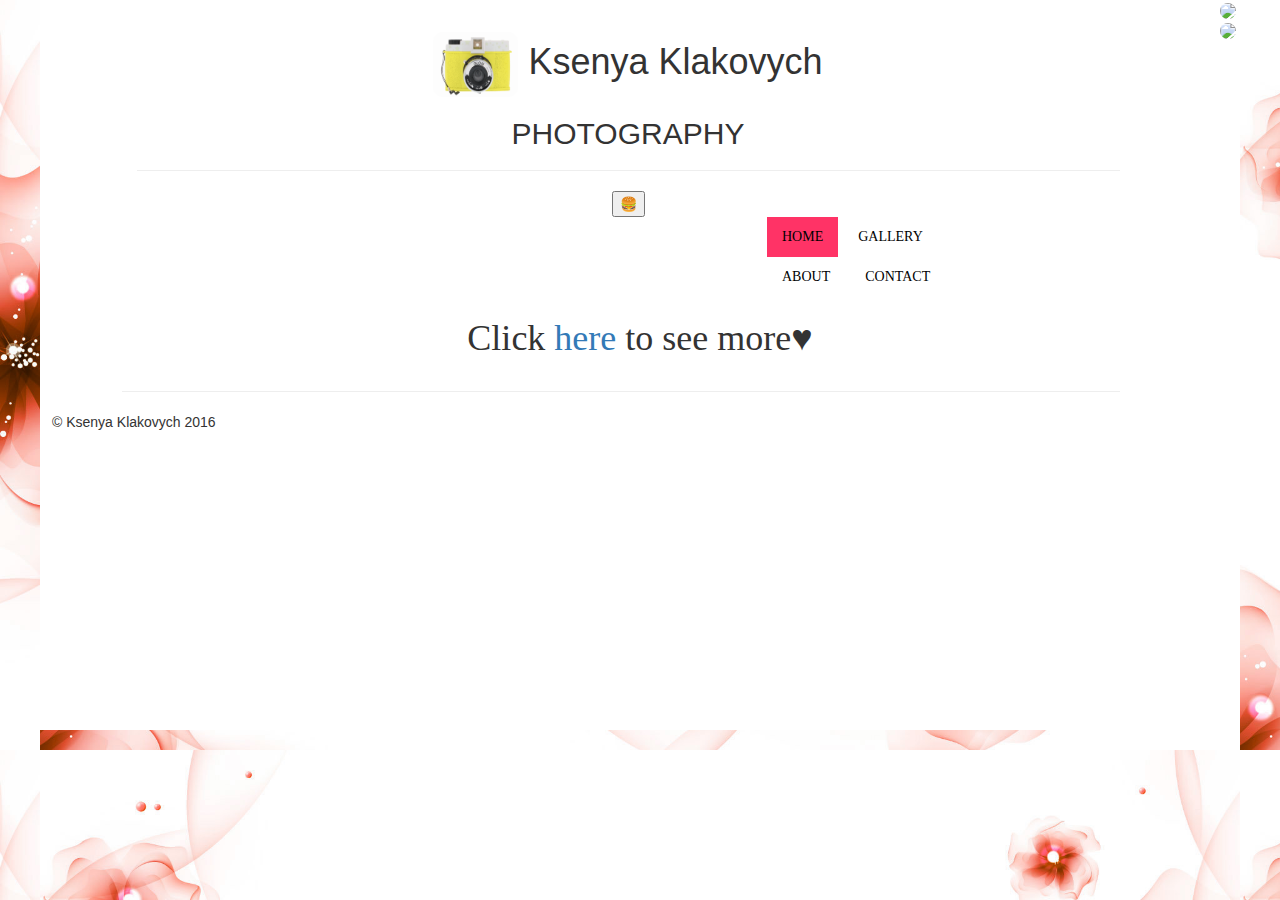
==== index.html @ a9341bde "added carousel" ====
<!DOCTYPE html>
<html lang="en">
    <head>
        <meta charset="UTF-8">
        <link rel="stylesheet" href="styles.css" type="text/css">
        <link rel="shortcut icon" href="images/favicon.ico" type="image/x-icon" />
        <title>Ksenya Klakovych</title>
        <meta name="viewport" content="width=device-width, initial-scale=1">
  <link rel="stylesheet" href="http://maxcdn.bootstrapcdn.com/bootstrap/3.3.7/css/bootstrap.min.css">
  <script src="https://ajax.googleapis.com/ajax/libs/jquery/1.12.4/jquery.min.js"></script>
  <script src="http://maxcdn.bootstrapcdn.com/bootstrap/3.3.7/js/bootstrap.min.js"></script>
    </head>
    <body>
        <header>
            <div>
                <h1>
                    <img src="images/camera.gif" alt="camera logo" style="width:85px;height:65px;">
                    Ksenya Klakovych</h1>
                <h2>PHOTOGRAPHY</h2>
            </div>
        <nav id="menu" class="dropdown"><hr></nav>
        <button class="dropbtn">&#127828;</button>
        <ul class="dropdown-content">
        <nav id="menuHref">
        <ul>
          <li><a class="active" href="index.html">HOME</a></li>
          <li><a href="gallery.html">GALLERY</a></li>
          <li><a href="about.html">ABOUT</a></li>
          <li><a href="contact.html">CONTACT</a></li>
        </ul>
        </nav>
<!--        <nav class="navbar navbar-inverse">-->
<!--  <div class="container-fluid">-->
<!--    <div class="navbar-header">-->
<!--      <button type="button" class="navbar-toggle" data-toggle="collapse" data-target="#myNavbar">-->
<!--        <span class="icon-bar"></span>-->
<!--        <span class="icon-bar"></span>-->
<!--        <span class="icon-bar"></span>-->
<!--      </button>-->
      
<!--      <a class="navbar-brand" href="index.html">WebSiteName</a>-->
<!--    </div>-->
<!--    <div class="collapse navbar-collapse" id="myNavbar">-->
<!--      <ul class="nav navbar-nav">-->
<!--        <li class="active"><a href="index.html">HOME</a></li>-->
<!--        <li><a href="gallery.html">GALLERY</a></li>-->
<!--        <li><a href="about.html">ABOUT</a></li>-->
<!--        <li><a href="contact.html">CONTACT</a></li>-->
<!--      </ul>-->
<!--    </div>-->
<!--  </div>-->
<!--</nav>-->
        </header>
        <section id="photos">
            <img src="http://x-lines.ru/letters/i/cyrillicscript/0942/000000/60/0/k71saa5xpi11y7dxrbsz1edzcit8g4mwcwoo.png"><br>
            <img src="http://x-lines.ru/letters/i/cyrillicscript/0552/ea1f30/48/0/qpozc3jypizs43mqqt31yedqp74ny7depfzgqha.png">
            <h1 style="font-family:fantasy;">Click <a href="gallery.html">here</a> to see more♥</h6>
        </section>
        <footer>
            <hr>
            <span class="left">© Ksenya Klakovych 2016</span>
        </footer>
    </body>
</html>
---- styles.css ----
@charset "utf-8";
html{
    max-width: 1200px;
    margin:0 auto;
    width: 100%;
    background-image: url("images/web.jpg");
    background-size: cover;
    background-image: no-repeat;
}
ul {
    max-width:650px;
    list-style-type: none;
    margin-top: 10px;
    margin-bottom: 2px;
    margin-right: 100px;
    margin-left: 350px;
    padding: 0;
    overflow: hidden;
    background-color: transparent;
}

li {
    float: left;
}

li a {
    display: block;
    color: black;
    text-align: center;
    padding: 14px 40px;
    text-decoration: none;
}

li a:hover:not(.active) {
    background-color: #f3c;
}

.active {
    background-color: #f36;
}
hr {
    display: block;
    margin-top: 1em;
    margin-bottom: 0.5em;
    margin-left: 5em;
    margin-right: 6em;
    border-style: inset;
    border-width: 1px;
}
body{
    height: 730px;
    min-width: 550px;
    font-size: 1.5em;
    font-family: Georgia;
    text-align: center;
}
img{
    max-width: 100%;
    border-radius:10px;
}
header, footer{
    width:98%;
    float: left;
}
header{
   margin-top: 0;
    padding: 1%;
}

nav{
    font-size: 1em;
    font-family: Georgia;
    margin-left: 15px;
}
#photos{
    
    margin-bottom:-10px;
}
footer{
    margin-top: 0;
    padding: 1%;
    padding-bottom: 1%;
}
#page-wrap:after{
    content: "";
    display: block;
}
footer, #page-wrap:after{
    height: 1px;
}
#page-wrap{
    min-height: 94%;
    margin-bottom: -5px;
}
.left{
    float:left;
}
#menuHref a{
    padding: 10px 15px;
    margin-right: 5px;
    color: #000000;
}
#menuHref a:hover{
    background-color: #ccc4c4;
}
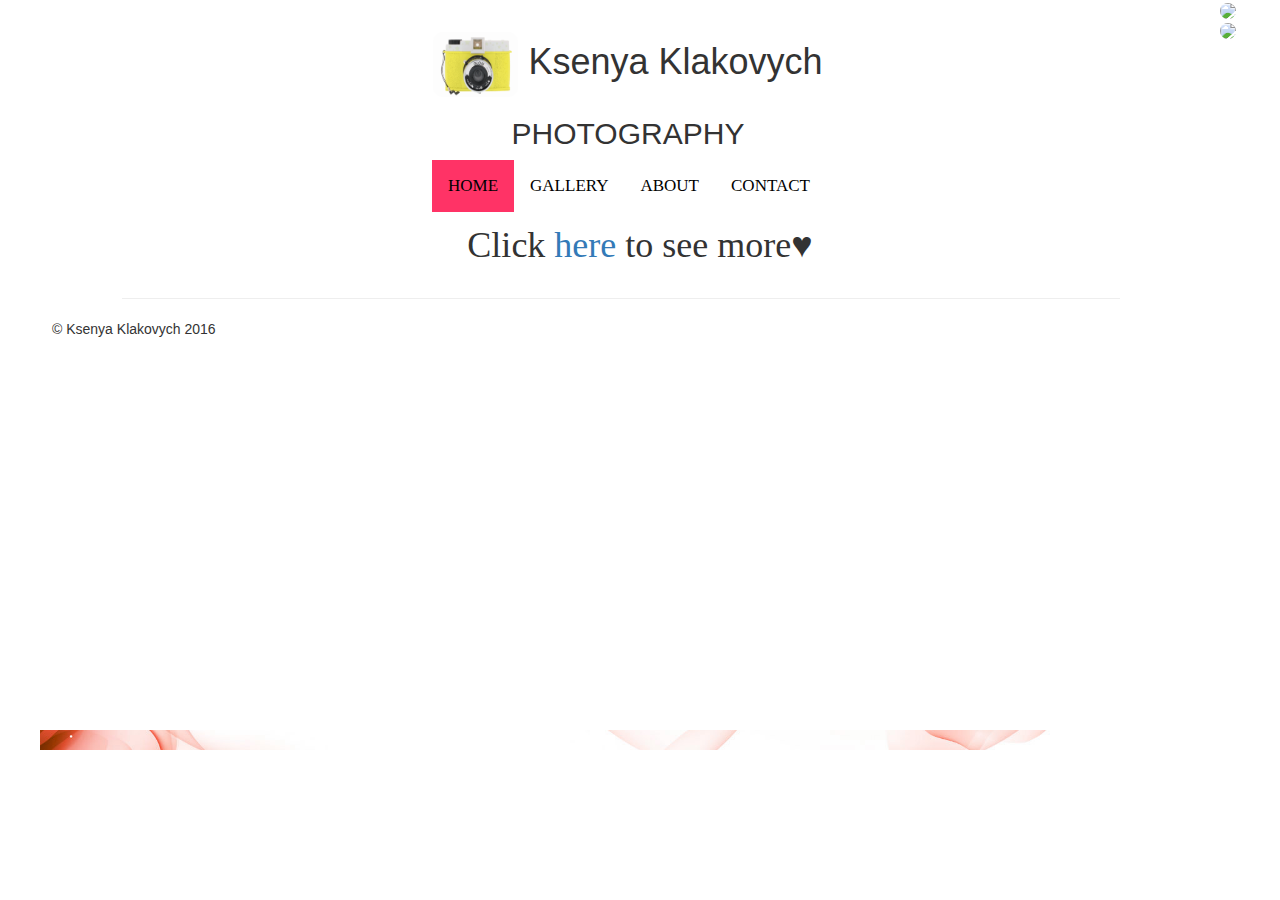
==== commit a16eb80c: "added style" ====
--- a/index.html
+++ b/index.html
@@ -18,17 +18,20 @@
                     Ksenya Klakovych</h1>
                 <h2>PHOTOGRAPHY</h2>
             </div>
-        <nav id="menu" class="dropdown"><hr></nav>
-        <button class="dropbtn">&#127828;</button>
-        <ul class="dropdown-content">
+        <nav id="menu">
         <nav id="menuHref">
-        <ul>
+        <ul class="topnav" id="myTopnav">
           <li><a class="active" href="index.html">HOME</a></li>
           <li><a href="gallery.html">GALLERY</a></li>
           <li><a href="about.html">ABOUT</a></li>
           <li><a href="contact.html">CONTACT</a></li>
+          <li class="icon">
+            <a href="javascript:void(0);" style="font-size:15px;" onclick="myFunction()">☰</a>
+          </li>
         </ul>
         </nav>
+        <script src="https://code.jquery.com/jquery-3.1.0.min.js"   integrity="sha256-cCueBR6CsyA4/9szpPfrX3s49M9vUU5BgtiJj06wt/s="   crossorigin="anonymous"></script>
+                <script type="text/javascript" src="js/index.js"></script>
 <!--        <nav class="navbar navbar-inverse">-->
 <!--  <div class="container-fluid">-->
 <!--    <div class="navbar-header">-->
--- a/styles.css
+++ b/styles.css
@@ -5,9 +5,9 @@
     width: 100%;
     background-image: url("images/web.jpg");
     background-size: cover;
-    background-image: no-repeat;
+    background-repeat: no-repeat;
 }
-ul {
+ul.topnav {
     max-width:650px;
     list-style-type: none;
     margin-top: 10px;
@@ -18,26 +18,95 @@
     overflow: hidden;
     background-color: transparent;
 }
+/*ul.topnav {*/
+/*  list-style-type: none;*/
+/*text-align: center;*/
+/*  margin: 0;*/
+/*  padding: 0;*/
+/*  background-color: transparent;*/
+/*}*/
 
-li {
-    float: left;
+ul.topnav li {float: left;}
+/*li {*/
+/*    float: left;*/
+/*}*/
+
+/*ul.topnav li a {*/
+/*    display: block;*/
+/*    color: black;*/
+/*    text-align: center;*/
+/*    padding: 14px 40px;*/
+/*    text-decoration: none;*/
+/*}*/
+
+/*li a:hover:not(.active) {*/
+/*    background-color: #f3c;*/
+/*}*/
+
+/*.active {*/
+/*    background-color: #f36;*/
+/*}*/
+ul.topnav li a {
+  display: block;
+  color: black;
+  text-align: center;
+  padding: 14px 16px;
+  text-decoration: none;
+  transition: 0.3s;
+  font-size: 17px;
 }
 
-li a {
-    display: block;
-    color: black;
-    text-align: center;
-    padding: 14px 40px;
-    text-decoration: none;
+ul.topnav li a:hover {background-color:  #f36;}
+a.active {background-color:  #f36;}
+
+ul.topnav li.icon {display: none;}
+
+@media screen and (max-width:680px) {
+  ul.topnav li:not(:first-child) {display: none;}
+  ul.topnav li.icon {
+    float: right;
+    display: inline-block;
+  }
 }
 
-li a:hover:not(.active) {
-    background-color: #f3c;
+@media screen and (max-width:680px) {
+  ul.topnav.responsive {position: relative;}
+  ul.topnav.responsive li.icon {
+    position: absolute;
+    right: 0;
+    top: 0;
+
+  }
+  ul.topnav.responsive li {
+    float: none;
+    display: inline;
+  }
+  ul.topnav.responsive li a {
+    display: block;
+    text-align: left;
+  }
 }
 
-.active {
-    background-color: #f36;
-}
+
+/*li {*/
+/*    float: left;*/
+/*}*/
+
+/*li a {*/
+/*    display: block;*/
+/*    color: black;*/
+/*    text-align: center;*/
+/*    padding: 14px 40px;*/
+/*    text-decoration: none;*/
+/*}*/
+
+/*li a:hover:not(.active) {*/
+/*    background-color: #f3c;*/
+/*}*/
+
+/*.active {*/
+/*    background-color: #f36;*/
+/*}*/
 hr {
     display: block;
     margin-top: 1em;
@@ -95,11 +164,11 @@
 .left{
     float:left;
 }
-#menuHref a{
-    padding: 10px 15px;
-    margin-right: 5px;
-    color: #000000;
-}
-#menuHref a:hover{
-    background-color: #ccc4c4;
-}+/*#menuHref a{*/
+/*    padding: 10px 15px;*/
+/*    margin-right: 5px;*/
+/*    color: #000000;*/
+/*}*/
+/*#menuHref a:hover{*/
+/*    background-color: #ccc4c4;*/
+/*}*/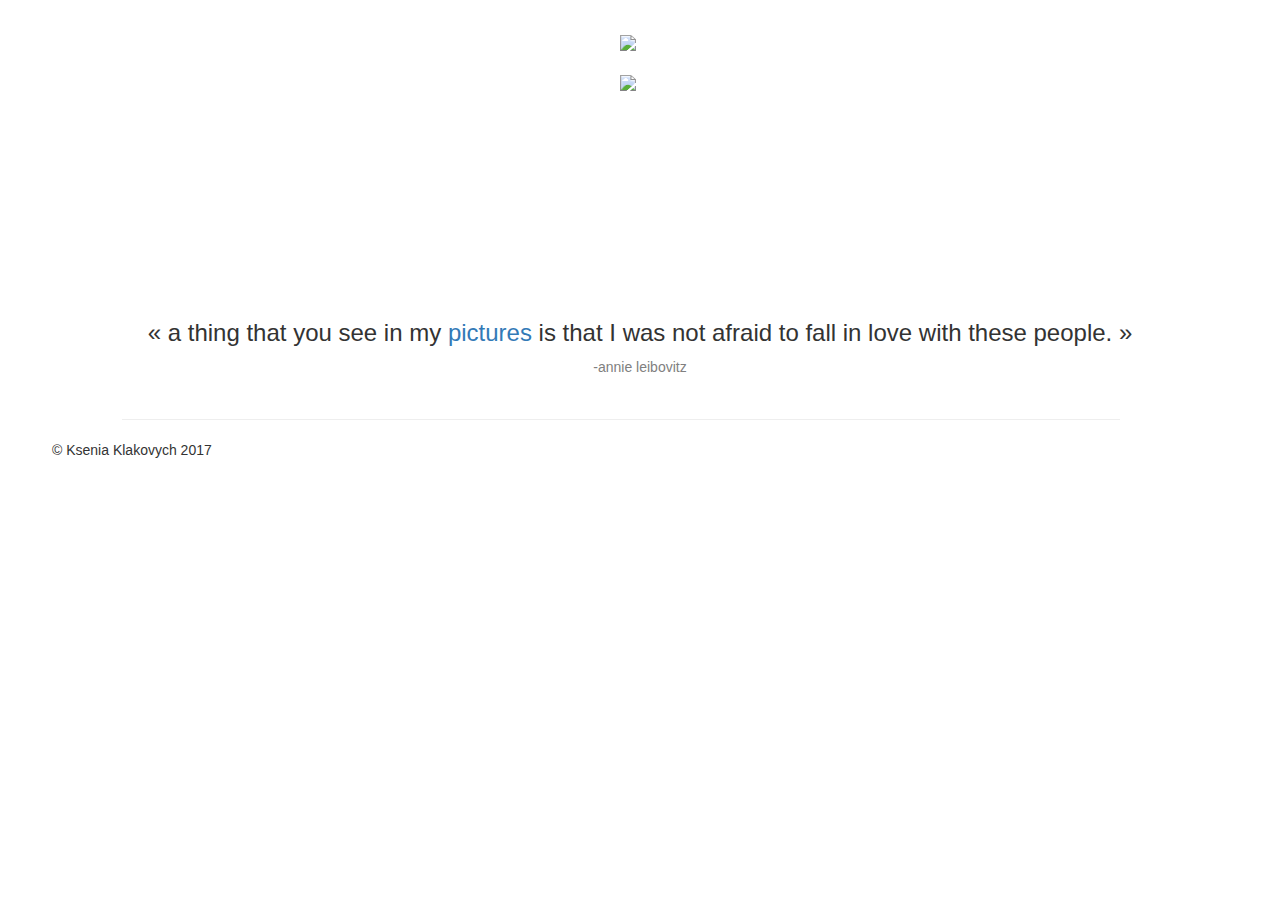
==== commit 463c4a48: "whole new style" ====
--- a/index.html
+++ b/index.html
@@ -4,21 +4,27 @@
         <meta charset="UTF-8">
         <link rel="stylesheet" href="styles.css" type="text/css">
         <link rel="shortcut icon" href="images/favicon.ico" type="image/x-icon" />
-        <title>Ksenya Klakovych</title>
+        <title>Ksenia Klakovych</title>
         <meta name="viewport" content="width=device-width, initial-scale=1">
-  <link rel="stylesheet" href="http://maxcdn.bootstrapcdn.com/bootstrap/3.3.7/css/bootstrap.min.css">
-  <script src="https://ajax.googleapis.com/ajax/libs/jquery/1.12.4/jquery.min.js"></script>
-  <script src="http://maxcdn.bootstrapcdn.com/bootstrap/3.3.7/js/bootstrap.min.js"></script>
+        <link rel="stylesheet" href="http://maxcdn.bootstrapcdn.com/bootstrap/3.3.7/css/bootstrap.min.css">
+        <script src="https://ajax.googleapis.com/ajax/libs/jquery/1.12.4/jquery.min.js"></script>
+        <script src="http://maxcdn.bootstrapcdn.com/bootstrap/3.3.7/js/bootstrap.min.js"></script>
     </head>
     <body>
         <header>
             <div>
-                <h1>
-                    <img src="images/camera.gif" alt="camera logo" style="width:85px;height:65px;">
-                    Ksenya Klakovych</h1>
-                <h2>PHOTOGRAPHY</h2>
+                <!--<img src="http://x-lines.ru/letters/i/cyrillicscript/0978/000000/60/0/jpjwku1jerorsunbjp8icskdjy.png" border="0" />
+                -->
+                <img src="http://x-lines.ru/letters/i/cyrillicbasic/1011/000000/54/0/jpjwku1jerorsunbjp8icskdjy.png" border="0" />
+                <br><br>
+                <img src="http://x-lines.ru/letters/i/cyrillicscript/0978/000000/32/0/kbrr6inxe7jrnwnemr.png" border="0" />
             </div>
+            </header>
+        
         <nav id="menu">
+            <hr>
+        </nav>
+        
         <nav id="menuHref">
         <ul class="topnav" id="myTopnav">
           <li><a class="active" href="index.html">HOME</a></li>
@@ -32,36 +38,16 @@
         </nav>
         <script src="https://code.jquery.com/jquery-3.1.0.min.js"   integrity="sha256-cCueBR6CsyA4/9szpPfrX3s49M9vUU5BgtiJj06wt/s="   crossorigin="anonymous"></script>
                 <script type="text/javascript" src="js/index.js"></script>
-<!--        <nav class="navbar navbar-inverse">-->
-<!--  <div class="container-fluid">-->
-<!--    <div class="navbar-header">-->
-<!--      <button type="button" class="navbar-toggle" data-toggle="collapse" data-target="#myNavbar">-->
-<!--        <span class="icon-bar"></span>-->
-<!--        <span class="icon-bar"></span>-->
-<!--        <span class="icon-bar"></span>-->
-<!--      </button>-->
-      
-<!--      <a class="navbar-brand" href="index.html">WebSiteName</a>-->
-<!--    </div>-->
-<!--    <div class="collapse navbar-collapse" id="myNavbar">-->
-<!--      <ul class="nav navbar-nav">-->
-<!--        <li class="active"><a href="index.html">HOME</a></li>-->
-<!--        <li><a href="gallery.html">GALLERY</a></li>-->
-<!--        <li><a href="about.html">ABOUT</a></li>-->
-<!--        <li><a href="contact.html">CONTACT</a></li>-->
-<!--      </ul>-->
-<!--    </div>-->
-<!--  </div>-->
-<!--</nav>-->
-        </header>
+        
         <section id="photos">
-            <img src="http://x-lines.ru/letters/i/cyrillicscript/0942/000000/60/0/k71saa5xpi11y7dxrbsz1edzcit8g4mwcwoo.png"><br>
-            <img src="http://x-lines.ru/letters/i/cyrillicscript/0552/ea1f30/48/0/qpozc3jypizs43mqqt31yedqp74ny7depfzgqha.png">
-            <h1 style="font-family:fantasy;">Click <a href="gallery.html">here</a> to see more♥</h6>
+            <h3>« a thing that you see in my <a href="gallery.html">pictures</a> is that I was not afraid to fall in love with these people. »</h3>
+            
+            <p>-annie leibovitz</p>
         </section>
+        
         <footer>
             <hr>
-            <span class="left">© Ksenya Klakovych 2016</span>
+            <span class="left">© Ksenia Klakovych 2017</span>
         </footer>
     </body>
 </html>--- a/styles.css
+++ b/styles.css
@@ -1,51 +1,20 @@
 @charset "utf-8";
 html{
+    
     max-width: 1200px;
     margin:0 auto;
+
     width: 100%;
-    background-image: url("images/web.jpg");
-    background-size: cover;
-    background-repeat: no-repeat;
 }
 ul.topnav {
     max-width:650px;
     list-style-type: none;
-    margin-top: 10px;
-    margin-bottom: 2px;
-    margin-right: 100px;
-    margin-left: 350px;
+    margin:10px 100px 2px 350px;
     padding: 0;
     overflow: hidden;
     background-color: transparent;
 }
-/*ul.topnav {*/
-/*  list-style-type: none;*/
-/*text-align: center;*/
-/*  margin: 0;*/
-/*  padding: 0;*/
-/*  background-color: transparent;*/
-/*}*/
-
 ul.topnav li {float: left;}
-/*li {*/
-/*    float: left;*/
-/*}*/
-
-/*ul.topnav li a {*/
-/*    display: block;*/
-/*    color: black;*/
-/*    text-align: center;*/
-/*    padding: 14px 40px;*/
-/*    text-decoration: none;*/
-/*}*/
-
-/*li a:hover:not(.active) {*/
-/*    background-color: #f3c;*/
-/*}*/
-
-/*.active {*/
-/*    background-color: #f36;*/
-/*}*/
 ul.topnav li a {
   display: block;
   color: black;
@@ -57,7 +26,7 @@
 }
 
 ul.topnav li a:hover {background-color:  #f36;}
-a.active {background-color:  #f36;}
+.active {background-color:  #f36;}
 
 ul.topnav li.icon {display: none;}
 
@@ -87,53 +56,35 @@
   }
 }
 
-
-/*li {*/
-/*    float: left;*/
-/*}*/
-
-/*li a {*/
-/*    display: block;*/
-/*    color: black;*/
-/*    text-align: center;*/
-/*    padding: 14px 40px;*/
-/*    text-decoration: none;*/
-/*}*/
-
-/*li a:hover:not(.active) {*/
-/*    background-color: #f3c;*/
-/*}*/
-
-/*.active {*/
-/*    background-color: #f36;*/
-/*}*/
 hr {
     display: block;
-    margin-top: 1em;
-    margin-bottom: 0.5em;
-    margin-left: 5em;
-    margin-right: 6em;
+    margin: 1em 6em 0.5em 5em;
     border-style: inset;
     border-width: 1px;
 }
 body{
-    height: 730px;
-    min-width: 550px;
+    
+    height: 600px;
+    min-width: 320px;
     font-size: 1.5em;
     font-family: Georgia;
     text-align: center;
 }
-img{
-    max-width: 100%;
-    border-radius:10px;
-}
+
 header, footer{
+    
     width:98%;
     float: left;
 }
 header{
    margin-top: 0;
     padding: 1%;
+}
+h3,p{
+    
+    font-family: "Century Gothic", CenturyGothic, AppleGothic, sans-serif;
+    font-weight: lighter;
+    color:#808080;
 }
 
 nav{
@@ -142,11 +93,14 @@
     margin-left: 15px;
 }
 #photos{
+    margin-top: 70px;
+    margin-right:20px;
+
+    margin-left:20px;
+}
+
+footer{
     
-    margin-bottom:-10px;
-}
-footer{
-    margin-top: 0;
     padding: 1%;
     padding-bottom: 1%;
 }
@@ -163,12 +117,4 @@
 }
 .left{
     float:left;
-}
-/*#menuHref a{*/
-/*    padding: 10px 15px;*/
-/*    margin-right: 5px;*/
-/*    color: #000000;*/
-/*}*/
-/*#menuHref a:hover{*/
-/*    background-color: #ccc4c4;*/
-/*}*/+}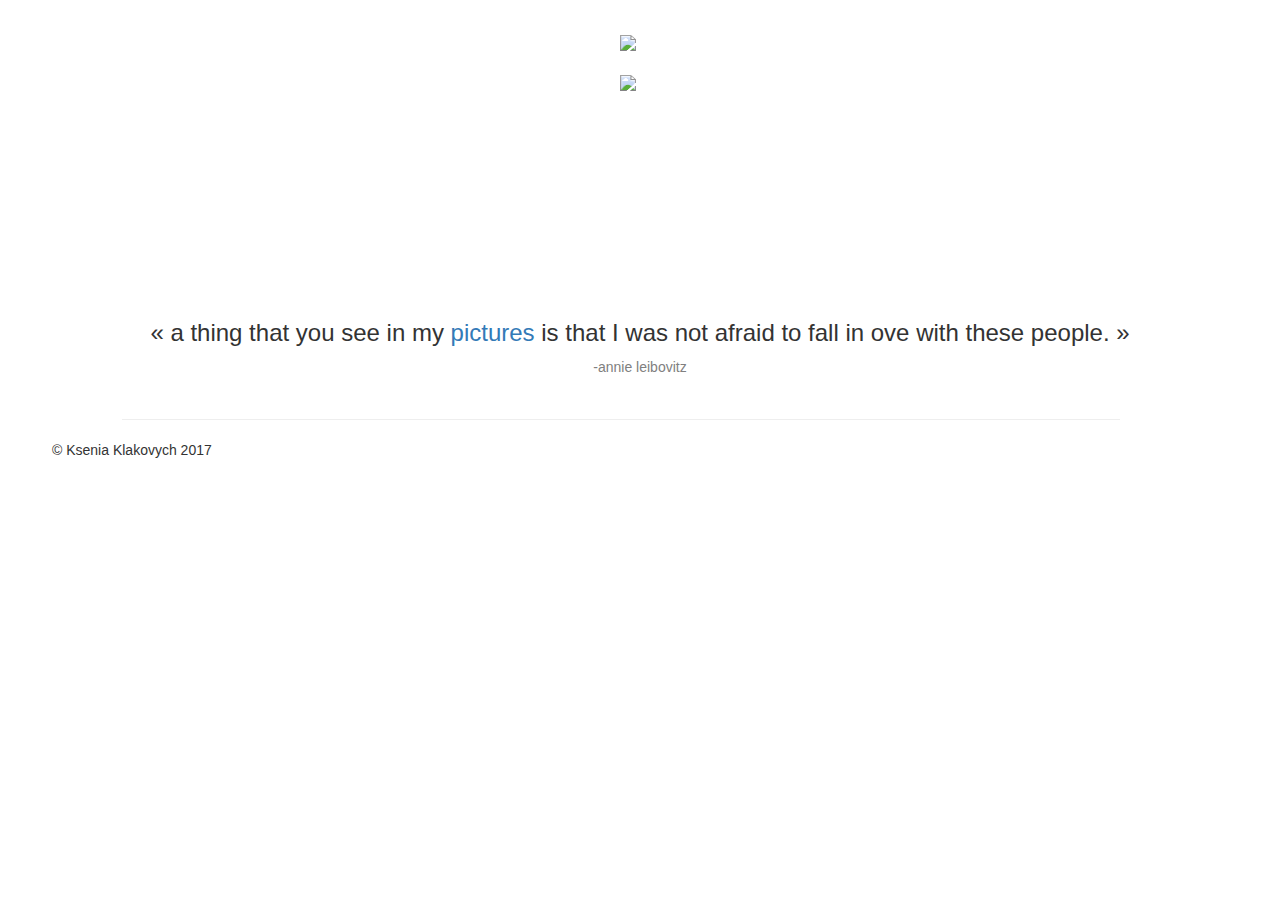
==== commit bc0d6765: "added year" ====
--- a/index.html
+++ b/index.html
@@ -40,7 +40,7 @@
                 <script type="text/javascript" src="js/index.js"></script>
         
         <section id="photos">
-            <h3>« a thing that you see in my <a href="gallery.html">pictures</a> is that I was not afraid to fall in love with these people. »</h3>
+            <h3>« a thing that you see in my <a href="gallery.html">pictures</a> is that I was not afraid to fall in ove with these people. »</h3>
             
             <p>-annie leibovitz</p>
         </section>
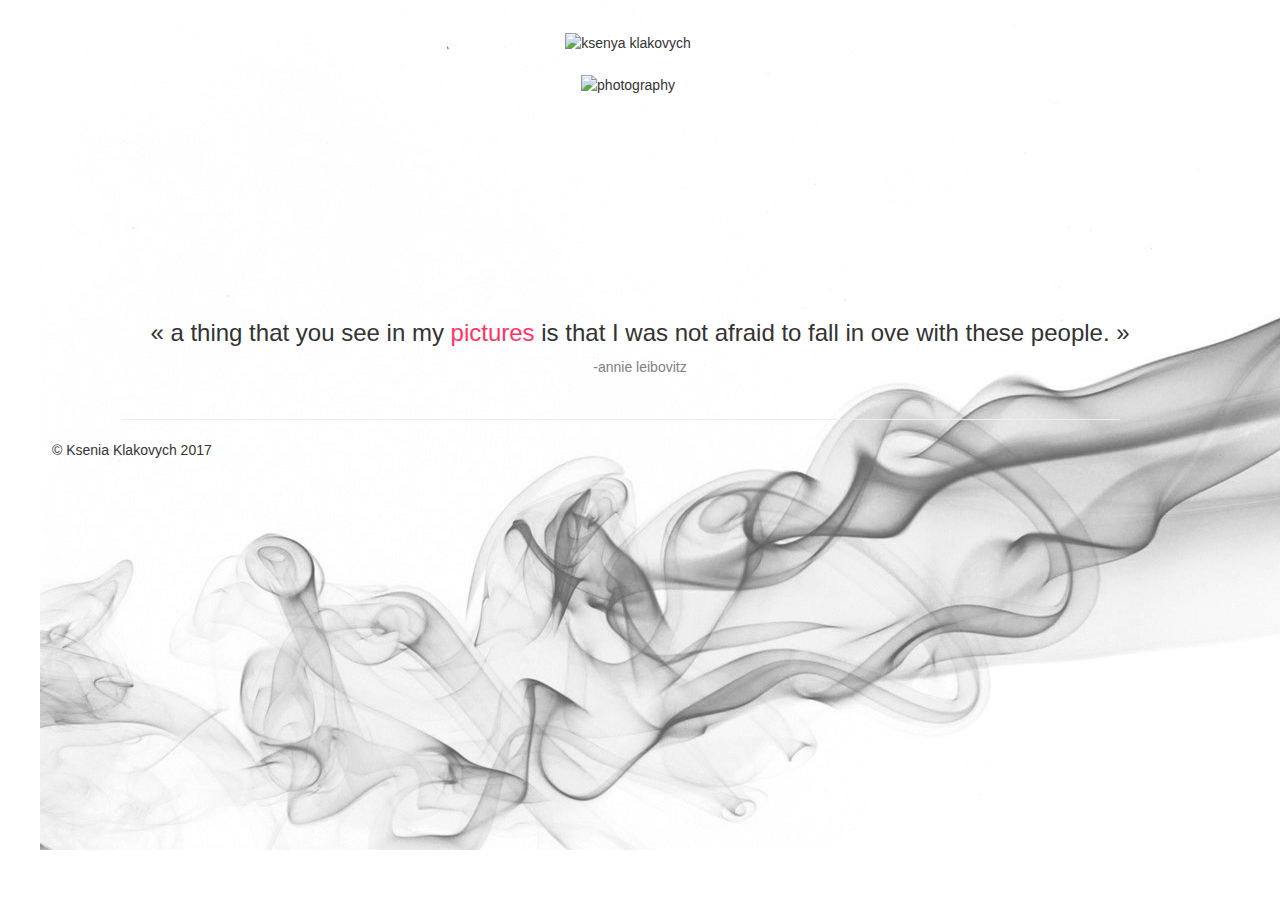
==== commit 019c80b0: "added" ====
--- a/index.html
+++ b/index.html
@@ -13,14 +13,11 @@
     <body>
         <header>
             <div>
-                <!--<img src="http://x-lines.ru/letters/i/cyrillicscript/0978/000000/60/0/jpjwku1jerorsunbjp8icskdjy.png" border="0" />
-                -->
-                <img src="http://x-lines.ru/letters/i/cyrillicbasic/1011/000000/54/0/jpjwku1jerorsunbjp8icskdjy.png" border="0" />
+                <img src="http://x-lines.ru/letters/i/cyrillicbasic/1011/000000/54/0/jpjwku1jerorsunbjp8icskdjy.png" alt="ksenya klakovych"/>
                 <br><br>
-                <img src="http://x-lines.ru/letters/i/cyrillicscript/0978/000000/32/0/kbrr6inxe7jrnwnemr.png" border="0" />
+                <img src="http://x-lines.ru/letters/i/cyrillicscript/0978/000000/32/0/kbrr6inxe7jrnwnemr.png" alt="photography"/>
             </div>
-            </header>
-        
+        </header>
         <nav id="menu">
             <hr>
         </nav>
@@ -37,7 +34,7 @@
         </ul>
         </nav>
         <script src="https://code.jquery.com/jquery-3.1.0.min.js"   integrity="sha256-cCueBR6CsyA4/9szpPfrX3s49M9vUU5BgtiJj06wt/s="   crossorigin="anonymous"></script>
-                <script type="text/javascript" src="js/index.js"></script>
+                <script src="js/index.js"></script>
         
         <section id="photos">
             <h3>« a thing that you see in my <a href="gallery.html">pictures</a> is that I was not afraid to fall in ove with these people. »</h3>
--- a/styles.css
+++ b/styles.css
@@ -1,15 +1,13 @@
 @charset "utf-8";
 html{
-    
     max-width: 1200px;
     margin:0 auto;
-
     width: 100%;
 }
 ul.topnav {
     max-width:650px;
     list-style-type: none;
-    margin:10px 100px 2px 350px;
+    margin: 10px 100px 2px 350px;
     padding: 0;
     overflow: hidden;
     background-color: transparent;
@@ -67,8 +65,10 @@
     height: 600px;
     min-width: 320px;
     font-size: 1.5em;
-    font-family: Georgia;
+    font-family: "Century Gothic", CenturyGothic, AppleGothic, sans-serif;
     text-align: center;
+    background-image: url(images/bac.png);
+    background-repeat: no-repeat;
 }
 
 header, footer{
@@ -95,12 +95,10 @@
 #photos{
     margin-top: 70px;
     margin-right:20px;
-
     margin-left:20px;
+  
 }
-
 footer{
-    
     padding: 1%;
     padding-bottom: 1%;
 }
@@ -117,4 +115,18 @@
 }
 .left{
     float:left;
-}+}
+a:link {
+    color: #f36;
+    background-color: transparent;
+    text-decoration: none;
+}
+a:visited {
+    text-decoration: none;
+   color:   #f36;
+}
+a:hover {
+    color:   #f36;
+    background-color: transparent;
+    text-decoration: underline;
+}
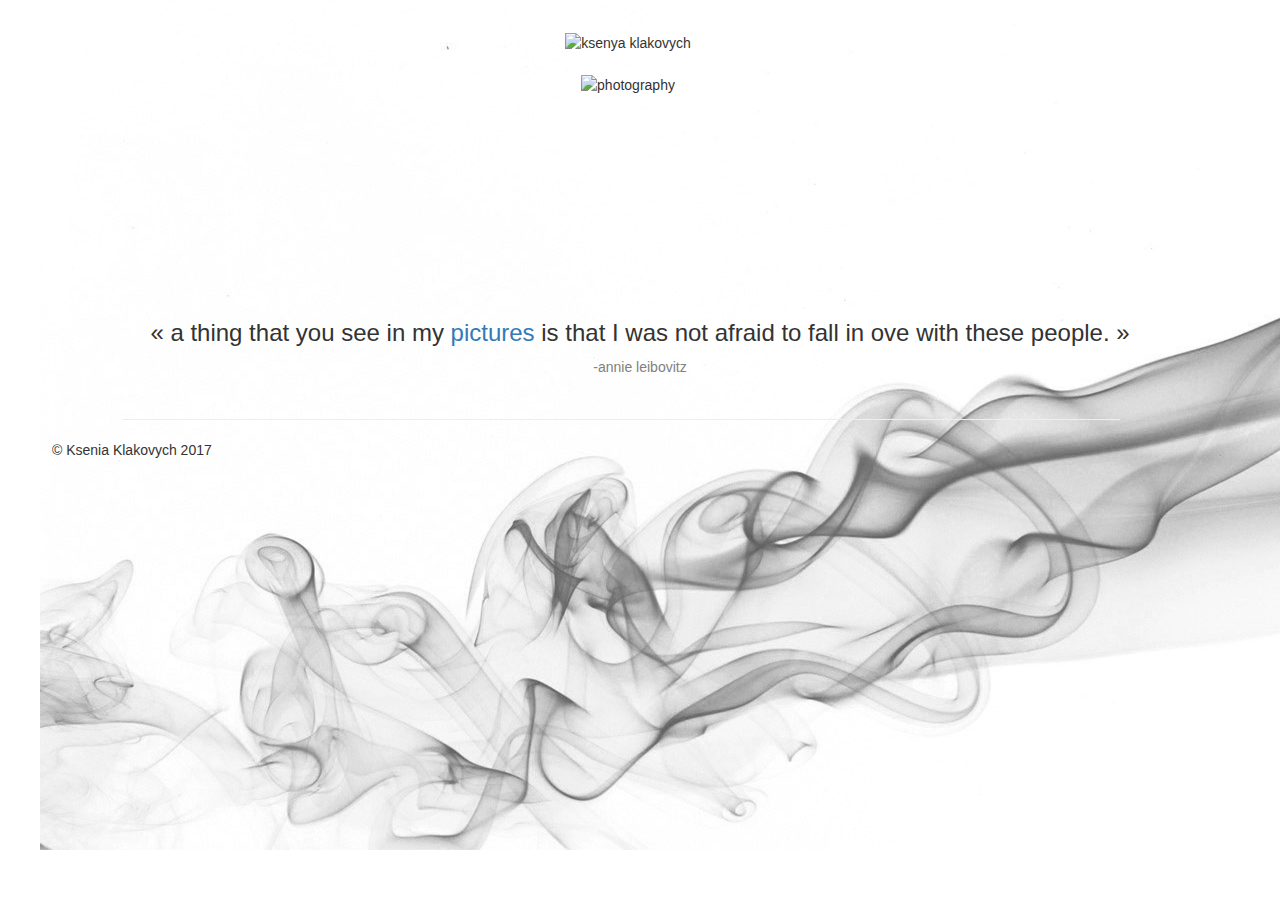
==== commit 036d55d8: "added weg" ====
--- a/index.html
+++ b/index.html
@@ -34,7 +34,7 @@
         </ul>
         </nav>
         <script src="https://code.jquery.com/jquery-3.1.0.min.js"   integrity="sha256-cCueBR6CsyA4/9szpPfrX3s49M9vUU5BgtiJj06wt/s="   crossorigin="anonymous"></script>
-                <script src="js/index.js"></script>
+        <script src="js/index.js"></script>
         
         <section id="photos">
             <h3>« a thing that you see in my <a href="gallery.html">pictures</a> is that I was not afraid to fall in ove with these people. »</h3>
--- a/styles.css
+++ b/styles.css
@@ -24,7 +24,7 @@
 }
 
 ul.topnav li a:hover {background-color:  #f36;}
-.active {background-color:  #f36;}
+.active {background-color:  #f36;text-decoration: none;}
 
 ul.topnav li.icon {display: none;}
 
@@ -116,17 +116,12 @@
 .left{
     float:left;
 }
-a:link {
-    color: #f36;
-    background-color: transparent;
-    text-decoration: none;
-}
+/*
 a:visited {
-    text-decoration: none;
+
    color:   #f36;
 }
 a:hover {
     color:   #f36;
-    background-color: transparent;
     text-decoration: underline;
-}
+}*/
